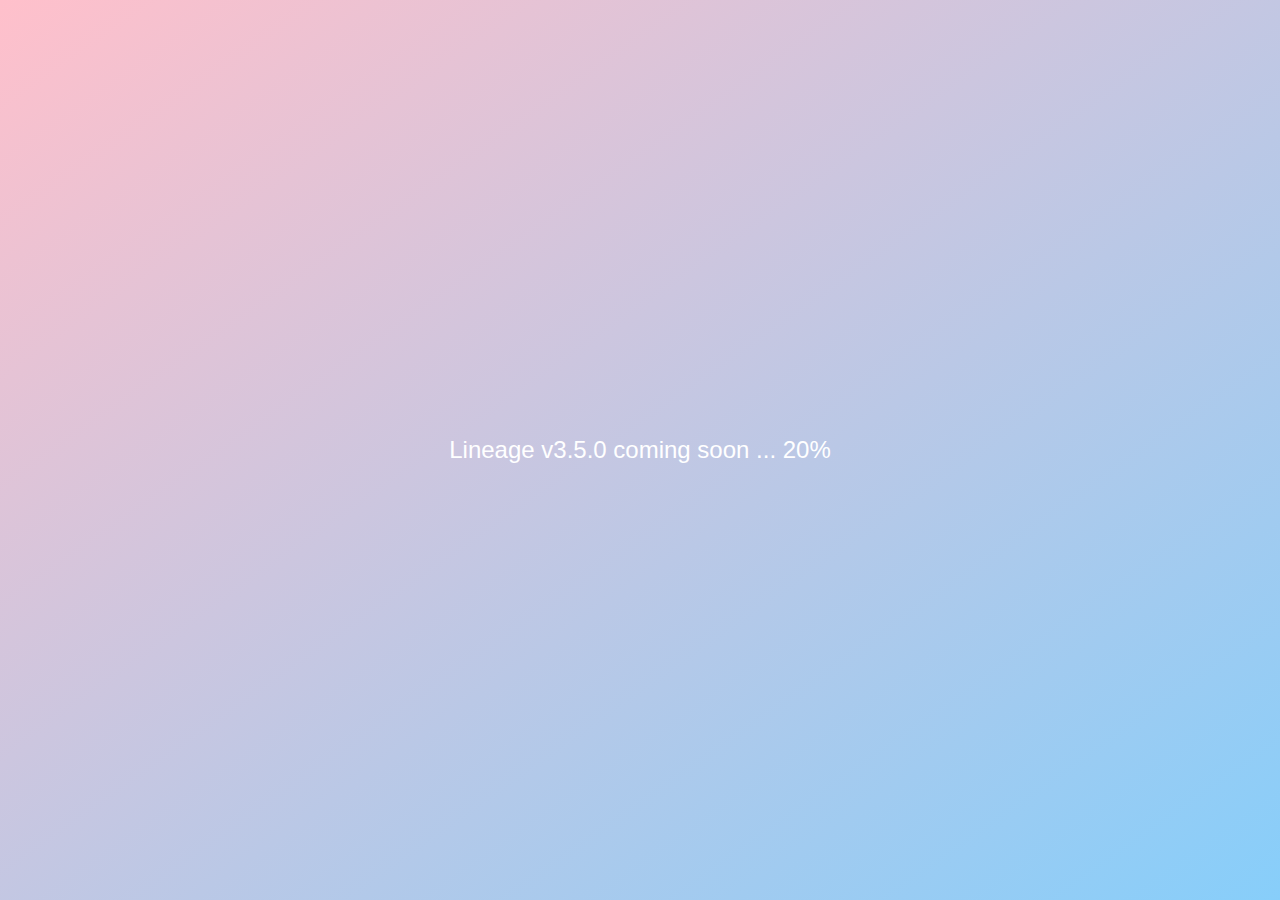
==== GameFi.html @ eb6ca7d9 "update P2E" ====
<!DOCTYPE html>
<html lang="en">
<head>
    <meta charset="UTF-8">
    <meta http-equiv="X-UA-Compatible" content="IE=Edge,chrome=1" />
    <meta name="viewport" content="width=device-width, initial-scale=1.0">
    <title>GameFi</title>
    <style>
        body {
            margin: 0;
            padding: 0;
            height: 100vh;
            display: flex;
            align-items: center;
            justify-content: center;
            background: linear-gradient(to bottom right, #FFC0CB, #87CEFA);
            color: #fff;
            font-size: 24px;
            font-family: 'Arial', sans-serif;
        }
    </style>
</head>
<body>
    <div>Lineage v3.5.0  coming soon ... 20%</div>
</body>
</html>
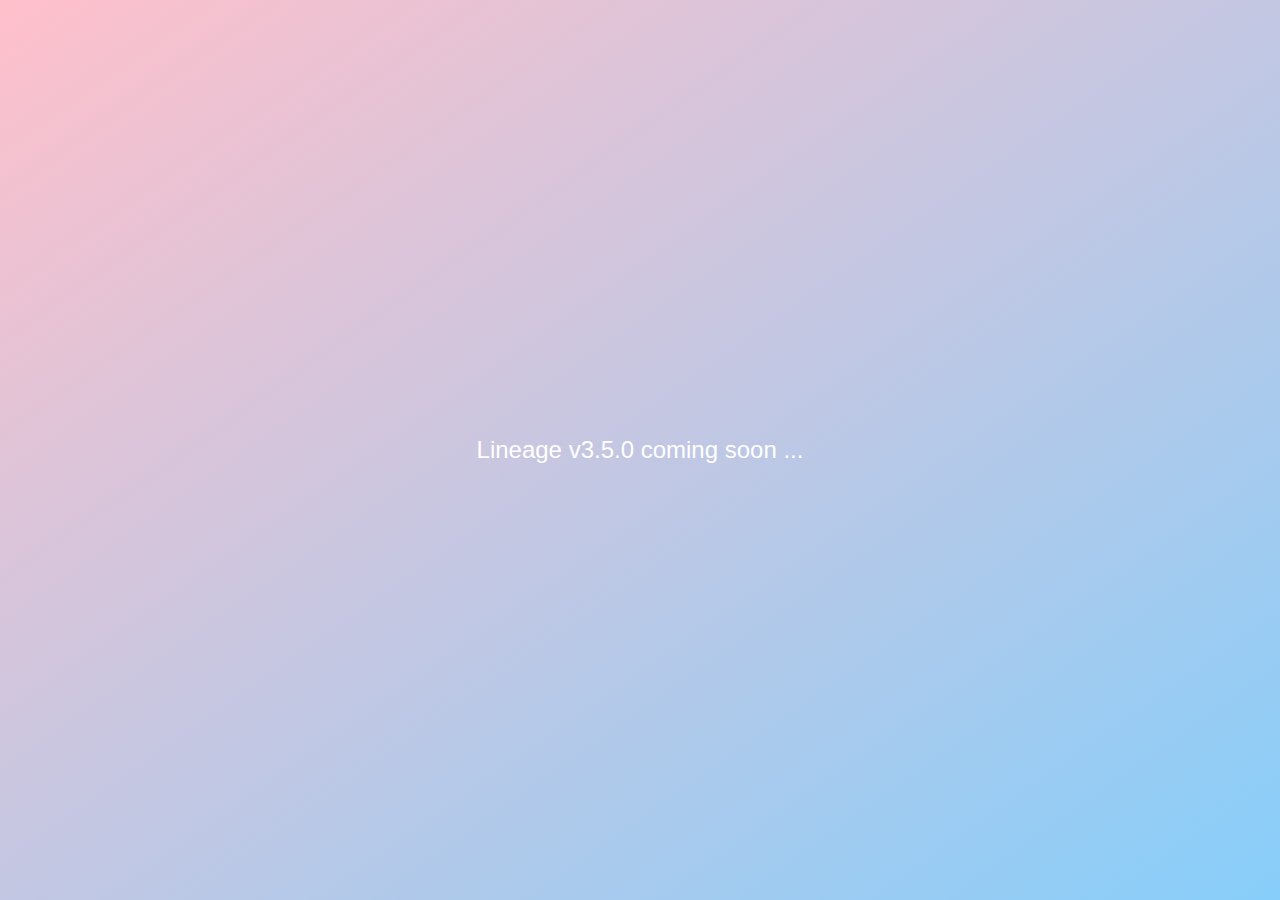
==== commit 8147ea0d: "update html" ====
--- a/GameFi.html
+++ b/GameFi.html
@@ -4,7 +4,7 @@
     <meta charset="UTF-8">
     <meta http-equiv="X-UA-Compatible" content="IE=Edge,chrome=1" />
     <meta name="viewport" content="width=device-width, initial-scale=1.0">
-    <title>GameFi</title>
+    <title>P2E</title>
     <style>
         body {
             margin: 0;
@@ -21,6 +21,6 @@
     </style>
 </head>
 <body>
-    <div>Lineage v3.5.0  coming soon ... 20%</div>
+    <div>Lineage v3.5.0  coming soon ...</div>
 </body>
 </html>
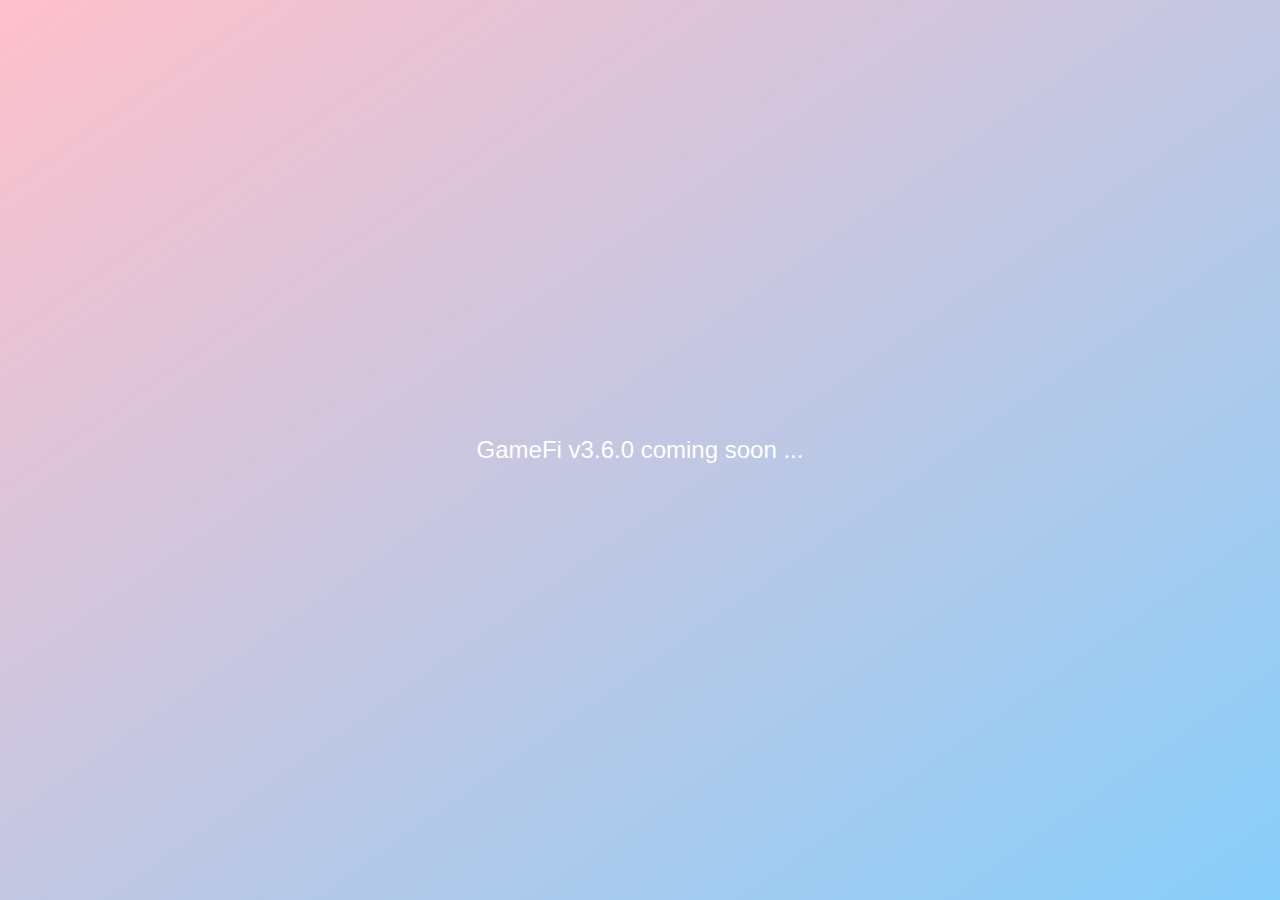
==== commit 9727f874: "update HTML" ====
--- a/GameFi.html
+++ b/GameFi.html
@@ -4,7 +4,7 @@
     <meta charset="UTF-8">
     <meta http-equiv="X-UA-Compatible" content="IE=Edge,chrome=1" />
     <meta name="viewport" content="width=device-width, initial-scale=1.0">
-    <title>P2E</title>
+    <title>GameFi</title>
     <style>
         body {
             margin: 0;
@@ -21,6 +21,6 @@
     </style>
 </head>
 <body>
-    <div>Lineage v3.5.0  coming soon ...</div>
+    <div>GameFi v3.6.0  coming soon ...</div>
 </body>
 </html>
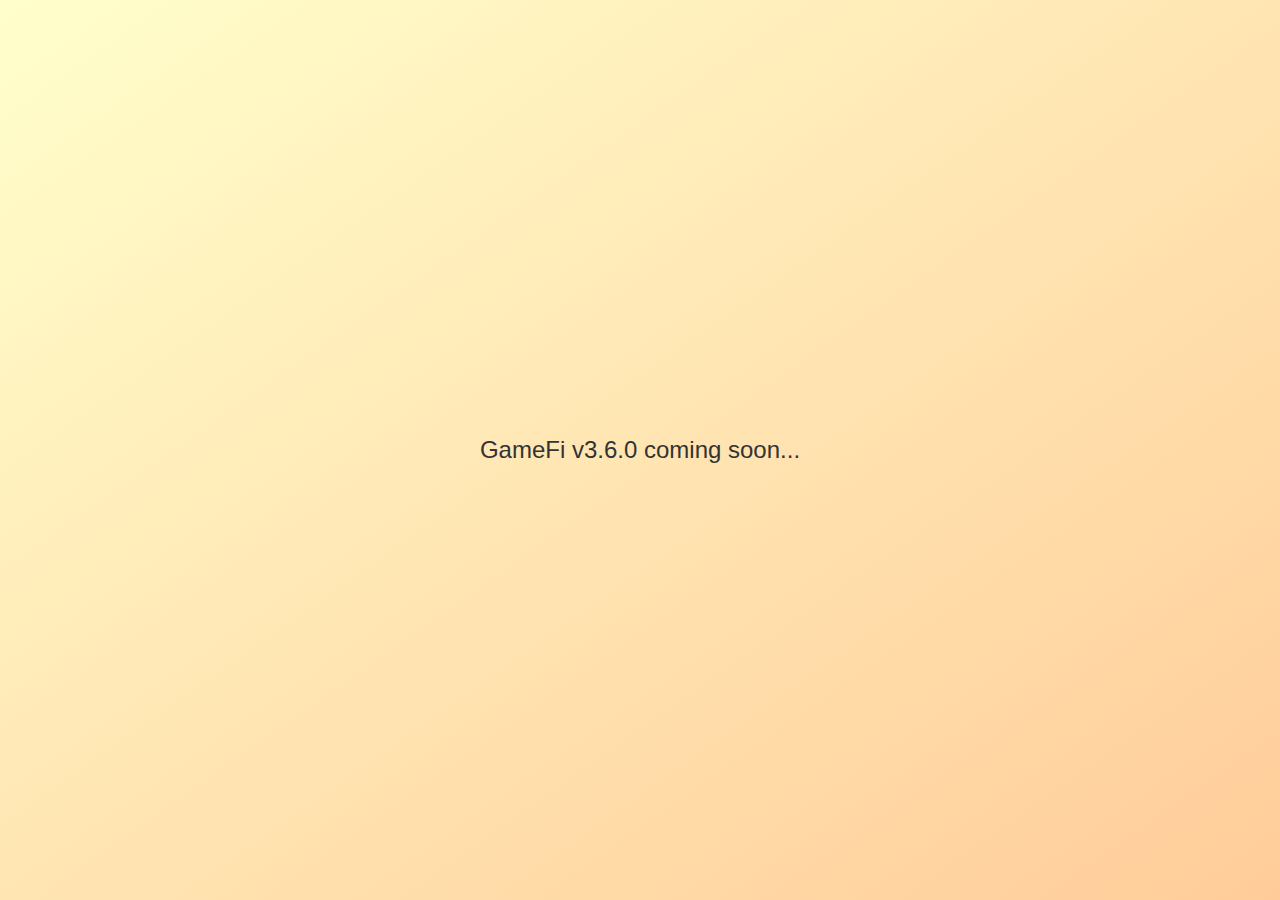
==== commit da948f0f: "verify html" ====
--- a/GameFi.html
+++ b/GameFi.html
@@ -13,14 +13,14 @@
             display: flex;
             align-items: center;
             justify-content: center;
-            background: linear-gradient(to bottom right, #FFC0CB, #87CEFA);
-            color: #fff;
+            background: linear-gradient(to bottom right, #ffffcc, #ffcc99); /* Light yellow gradient */
+            color: #333; /* Dark text color for better readability */
             font-size: 24px;
             font-family: 'Arial', sans-serif;
         }
     </style>
 </head>
 <body>
-    <div>GameFi v3.6.0  coming soon ...</div>
+    <div>GameFi v3.6.0 coming soon...</div>
 </body>
 </html>
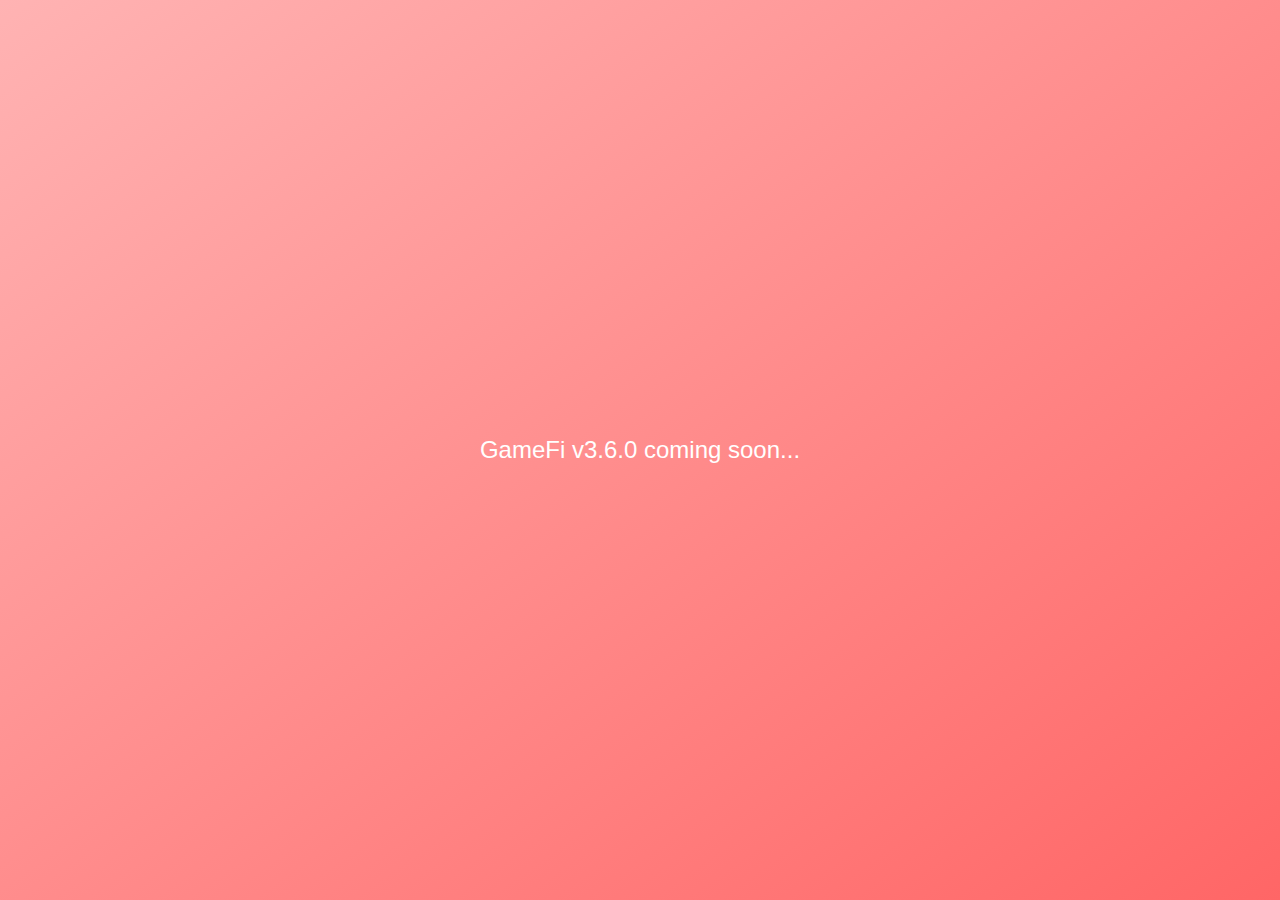
==== commit 134a0092: "update html" ====
--- a/GameFi.html
+++ b/GameFi.html
@@ -13,8 +13,8 @@
             display: flex;
             align-items: center;
             justify-content: center;
-            background: linear-gradient(to bottom right, #ffffcc, #ffcc99); /* Light yellow gradient */
-            color: #333; /* Dark text color for better readability */
+            background: linear-gradient(to bottom right, #ffb3b3, #ff6666); /* Light red gradient */
+            color: #fff; /* White text color for better readability on dark background */
             font-size: 24px;
             font-family: 'Arial', sans-serif;
         }
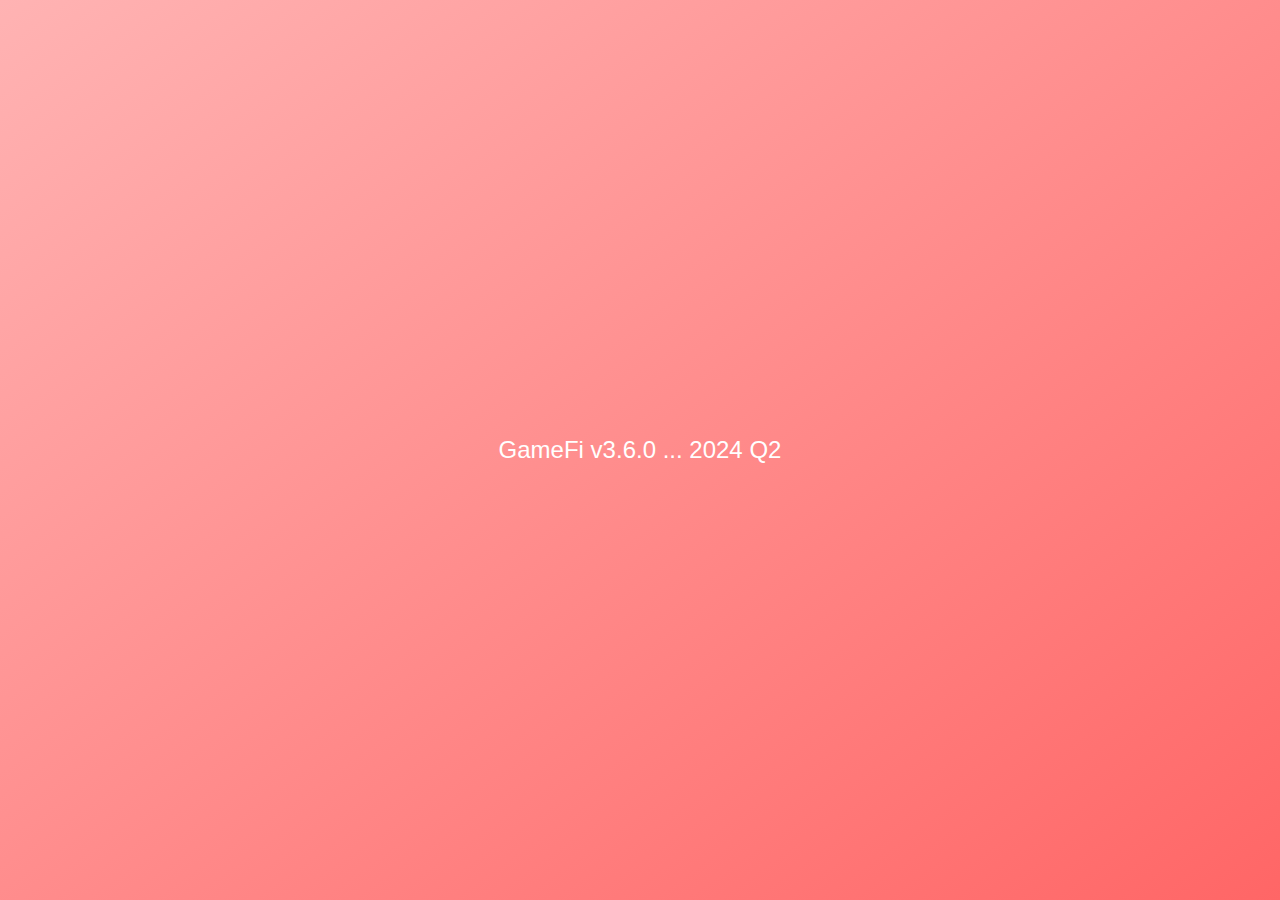
==== commit e8b8686e: "update GameFi" ====
--- a/GameFi.html
+++ b/GameFi.html
@@ -21,6 +21,6 @@
     </style>
 </head>
 <body>
-    <div>GameFi v3.6.0 coming soon...</div>
+    <div>GameFi v3.6.0 ... 2024 Q2</div>
 </body>
 </html>
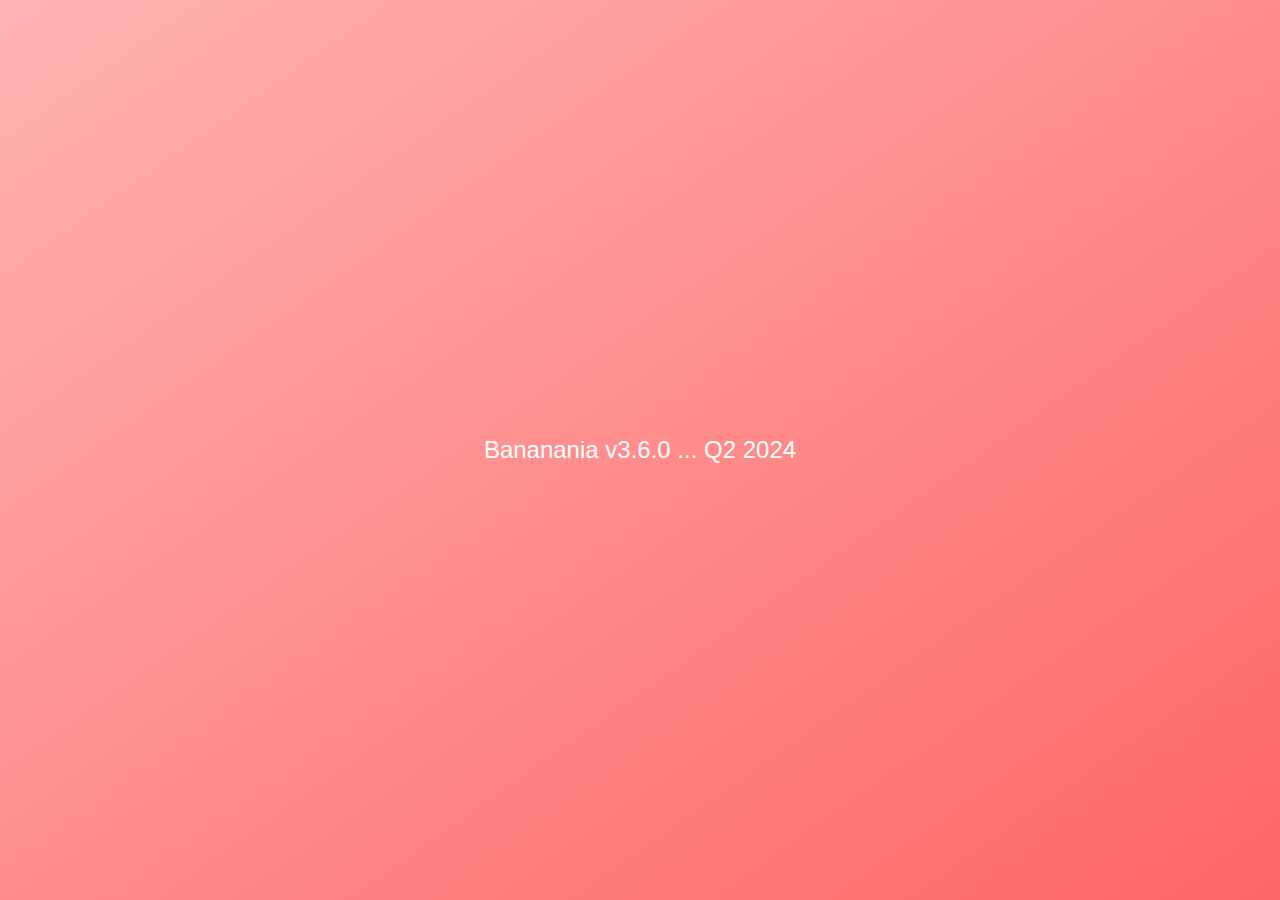
==== commit 9b343539: "update bananania" ====
--- a/GameFi.html
+++ b/GameFi.html
@@ -4,7 +4,7 @@
     <meta charset="UTF-8">
     <meta http-equiv="X-UA-Compatible" content="IE=Edge,chrome=1" />
     <meta name="viewport" content="width=device-width, initial-scale=1.0">
-    <title>GameFi</title>
+    <title>Bananania</title>
     <style>
         body {
             margin: 0;
@@ -21,6 +21,6 @@
     </style>
 </head>
 <body>
-    <div>GameFi v3.6.0 ... 2024 Q2</div>
+    <div>Bananania v3.6.0 ... Q2 2024</div>
 </body>
 </html>
